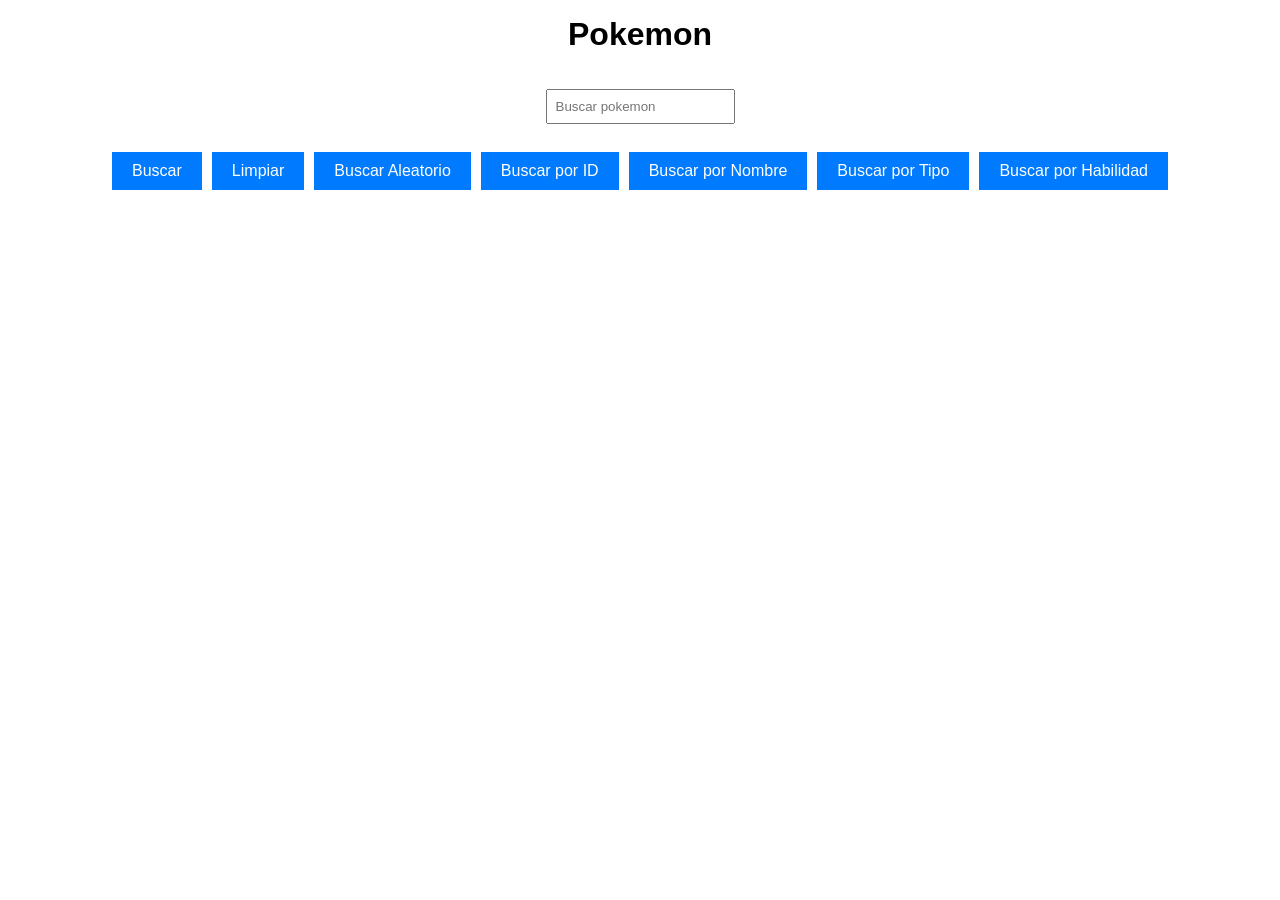
==== index.html @ 17c77b50 "Laboratorio Ajax v 1.0.0" ====
<!DOCTYPE html>
<html lang="es">
<head>
    <meta charset="UTF-8">
    <meta http-equiv="X-UA-Compatible" content="IE=edge">
    <meta name="viewport" content="width=device-width, initial-scale=1.0">
    <title>Pokemon</title>
    <link rel="stylesheet" href="styles.css">
</head>
<body>
    <h1>Pokemon</h1>
    <input type="text" id="search" placeholder="Buscar pokemon">
    <div class="button-container">
        <button id="search-button" data-context="name">Buscar</button>
        <button id="clear-button">Limpiar</button>
        <button id="random-button">Buscar Aleatorio</button>
        <button id="search-by-id-button" data-context="id">Buscar por ID</button>
        <button id="search-by-name-button" data-context="name">Buscar por Nombre</button>
        <button id="search-by-type-button" data-context="type">Buscar por Tipo</button>
        <button id="search-by-ability-button" data-context="ability">Buscar por Habilidad</button>
    </div>
    <div id="pokemon"></div>
    <div id="spinner" style="display: none;">Cargando...</div>
    <script src="app.js"></script>
</body>
</html>
---- styles.css ----
body {
    font-family: Arial, sans-serif;
    margin: 0;
    padding: 0;
    display: flex;
    flex-direction: column;
    align-items: center;
}

h1 {
    margin: 1rem 0;
}

input {
    padding: 0.5rem;
    margin: 0.5rem 0;
}

button {
    padding: 0.5rem;
    margin: 0.5rem 0;
    background-color: #007bff;
    color: white;
    border: none;
    cursor: pointer;
}

#pokemon {
    display: flex;
    flex-direction: column;
    align-items: center;
    margin: 1rem 0;
}

img {
    width: 100px;
    height: 100px;
    margin: 0.5rem 0;
}

p {
    margin: 0.5rem 0;
}

body {
    font-family: Arial, sans-serif;
}

h1 {
    text-align: center;
}

#search {
    margin: 20px 0;
}

.button-container {
    display: flex;
    justify-content: center;
    gap: 10px;
    margin-bottom: 20px;
}

.button-container button {
    padding: 10px 20px;
    font-size: 16px;
    cursor: pointer;
}

#pokemon {
    text-align: center;
}

#spinner {
    text-align: center;
    font-size: 20px;
    color: #333;
}
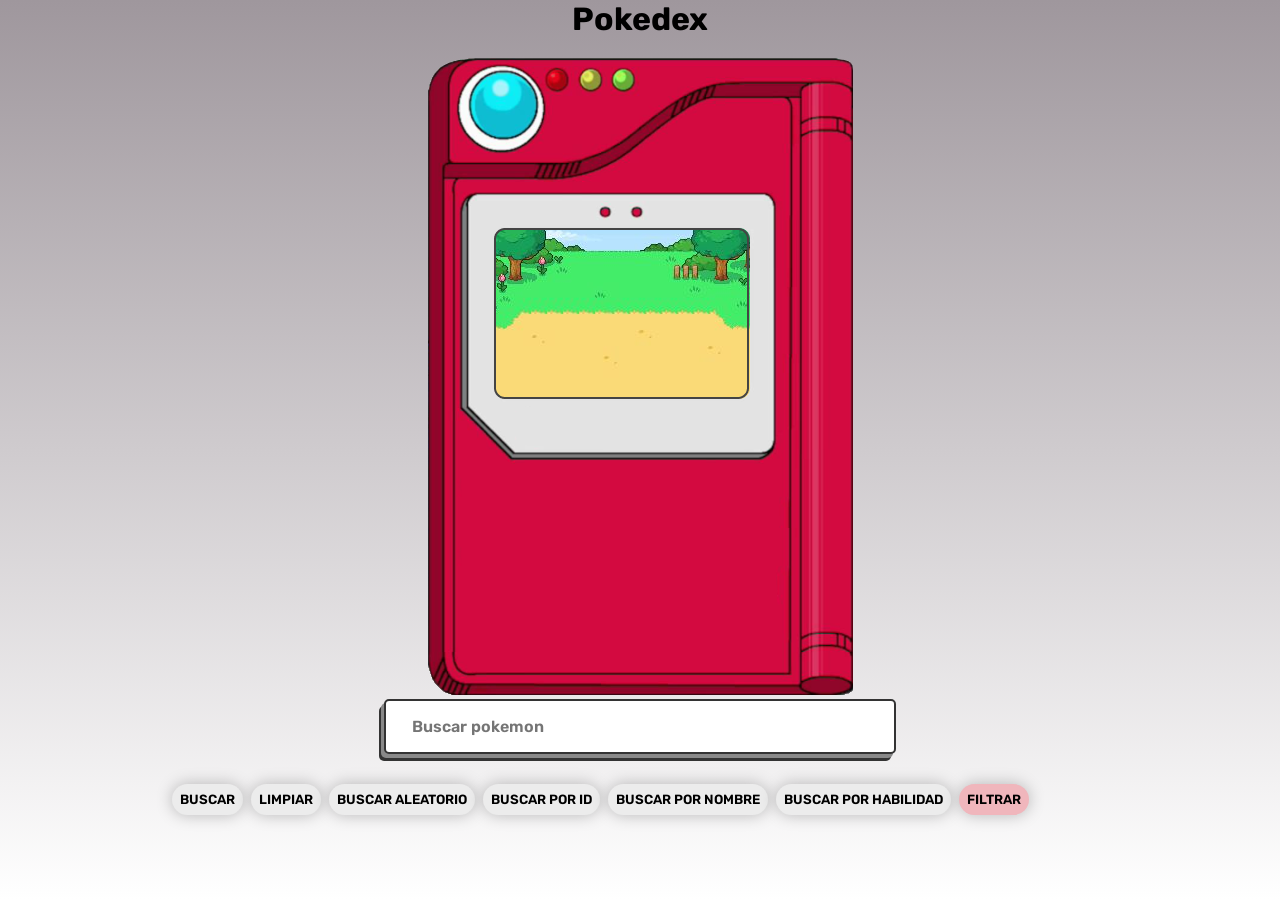
==== commit 00072a5d: "major changes" ====
--- a/index.html
+++ b/index.html
@@ -1,26 +1,44 @@
 <!DOCTYPE html>
 <html lang="es">
+
 <head>
     <meta charset="UTF-8">
     <meta http-equiv="X-UA-Compatible" content="IE=edge">
     <meta name="viewport" content="width=device-width, initial-scale=1.0">
     <title>Pokemon</title>
-    <link rel="stylesheet" href="styles.css">
+    <link rel="stylesheet" href="./styles/styles.css">
 </head>
+
 <body>
-    <h1>Pokemon</h1>
-    <input type="text" id="search" placeholder="Buscar pokemon">
-    <div class="button-container">
-        <button id="search-button" data-context="name">Buscar</button>
-        <button id="clear-button">Limpiar</button>
-        <button id="random-button">Buscar Aleatorio</button>
-        <button id="search-by-id-button" data-context="id">Buscar por ID</button>
-        <button id="search-by-name-button" data-context="name">Buscar por Nombre</button>
-        <button id="search-by-type-button" data-context="type">Buscar por Tipo</button>
-        <button id="search-by-ability-button" data-context="ability">Buscar por Habilidad</button>
+
+    
+    <h1>Pokedex</h1>
+
+    <img src="images/pokedex.png" alt="Pokemon" class="pokedex">
+    <div id="pokemon__data"></div>
+    <div id="pokemon__container"></div>
+    <div id="spinner" style="display: none;">Cargando...</div>
+    <form class="form">
+        <input type="search" class="input__search" id="search" placeholder="Buscar pokemon">
+    </form>
+    <div class="buttons">
+    <nav class="nav">
+    <ul class="nav-list">
+        <li class="nav-item"><button class="btn btn-header" id="search-button" data-context="name">Buscar</button></li>
+        <li class="nav-item"><button class="btn btn-header" id="clear-button">Limpiar</button></li>
+        <li class="nav-item"><button class="btn btn-header" id="random-button">Buscar Aleatorio</button></li>
+        <li class="nav-item"><button class="btn btn-header" id="search-by-id-button" data-context="id">Buscar por ID</button></li>
+        <li class="nav-item"><button class="btn btn-header" id="search-by-name-button" data-context="name">Buscar por Nombre</button></li>
+        <li class="nav-item"><button class="btn btn-header" id="search-by-ability-button" data-context="ability">Buscar por Habilidad</button></li>
+        <li class="nav-item"><button class="btn btn-header-fairy" id="redirectButton">Filtrar</button></li>
+    </ul>
+    </nav>
     </div>
-    <div id="pokemon"></div>
-    <div id="spinner" style="display: none;">Cargando...</div>
-    <script src="app.js"></script>
+
+
+    
+    <script src="./scripts/app.js"></script>
+    
 </body>
-</html>
+
+</html>
--- a/styles/styles.css
+++ b/styles/styles.css
@@ -0,0 +1,185 @@
+@import url('https://fonts.googleapis.com/css2?family=Rubik:wght@300;400;500;600;700;800;900&display=swap');
+
+:root {
+    --clr-black: #1c1c1c;
+    --clr-gray: #ececec;
+    --clr-white: #f7f7f7;
+
+    --type-normal: #A8A878;
+    --type-fire: #F08030;
+    --type-water: #6890F0;
+    --type-grass: #78C850;
+    --type-electric: #F8D030;
+    --type-ice: #98D8D8;
+    --type-fighting: #C03028;
+    --type-poison: #A040A0;
+    --type-ground: #E0C068;
+    --type-flying: #A890F0;
+    --type-psychic: #F85888;
+    --type-bug: #A8B820;
+    --type-rock: #B8A038;
+    --type-ghost: #705898;
+    --type-dark: #705848;
+    --type-dragon: #7038F8;
+    --type-steel: #B8B8D0;
+    --type-fairy: #F0B6BC;
+}
+
+
+
+* {
+    margin: 0;
+    padding: 0;
+    box-sizing: border-box;
+    font-family: 'Rubik', sans-serif;
+}
+
+body {
+    text-align: center;
+    background: linear-gradient(to bottom, #9f979d, #fff);
+    min-height: 100vh;
+}
+
+main {
+    display: inline-block;
+    margin-top: 2%;
+    padding: 15px;
+    position: relative;
+}
+
+.pokedex {
+    margin-top: 20px;
+    margin-bottom: 0;
+    width: 100%;
+    max-width: 425px;
+}
+
+.pokemon__image {
+    position: absolute;
+    bottom: 50%;
+    left: 50%;
+    transform: translate(-63%, 20%);
+    height: 20%;
+}
+
+
+.form {
+    margin: 0 auto;
+    width: 50%;
+}
+
+.input__search {
+    height: 50px;
+    width: 80%;
+    padding: 4%;
+    outline: none;
+    border: 2px solid #333;
+    border-radius: 5px;
+    font-weight: 600;
+    color: #3a444d;
+    font-size: clamp(8px, 5vw, 1rem);
+    box-shadow: -3px 4px 0 #888, -5px 7px 0 #333;
+}
+
+
+
+.buttons {
+margin: 30px;
+}
+
+.btn-header-fairy{
+    background-color: var(--type-fairy);
+    padding: .5rem;
+    border-radius: 100vmax;
+    cursor: pointer;
+    text-transform: uppercase;
+    font-weight: 600;
+    box-shadow: 0 0 1rem rgba(0, 0, 0, .25);
+    transition: .2s;
+}
+
+.btn-header-fairy:hover {
+    transform: scale(1.1);
+    box-shadow: 0 0 2rem rgba(0, 0, 0, .25);
+}
+
+button {
+    background-color: transparent;
+    border: 0;
+    border-radius: 0;
+}
+
+.btn-header {
+    background-color: var(--clr-gray);
+    padding: .5rem;
+    border-radius: 100vmax;
+    cursor: pointer;
+    text-transform: uppercase;
+    font-weight: 600;
+    box-shadow: 0 0 1rem rgba(0, 0, 0, .25);
+    transition: .2s;
+}
+
+.btn-header:hover {
+    transform: scale(1.1);
+    box-shadow: 0 0 2rem rgba(0, 0, 0, .25);
+}
+
+ul {
+    list-style-type: none;
+}
+
+.nav-list {
+    display: flex;
+    align-items: center;
+    flex-wrap: wrap;
+    gap: .5rem;
+}
+
+.nav {
+    display: flex;
+    flex-direction: column;
+    gap: 1rem;
+    align-items: flex-start;
+    padding-inline: 2rem;
+    max-width: 1000px;
+    margin: 0 auto;
+}
+.button:active {
+    box-shadow: inset -4px 4px 0 #222;
+    font-size: 0.9rem;
+}
+
+.pokemon-datas {
+    position: absolute;
+    font-weight: 60;
+    color: #090505;
+    top: 65%;
+    right: 46%;
+    font-size: clamp(8px, 5vw, 15px);
+    transform: scale(0.9);
+
+}
+
+.pokemon__container{
+  
+
+}
+
+.container {
+    display: flex;
+    justify-content: center;
+    align-items: center;
+    flex-direction: column;
+    gap: 10px;
+    margin: 50%;
+    padding: 10px;
+    border-radius: 5px;
+    box-shadow: 0 0 5px #7a7979;
+    background-color: #f5f5f5;
+    width: 20%;
+    max-width: 425px;
+    margin: 10px auto;
+    position: relative;
+    transition: .2s;
+}
